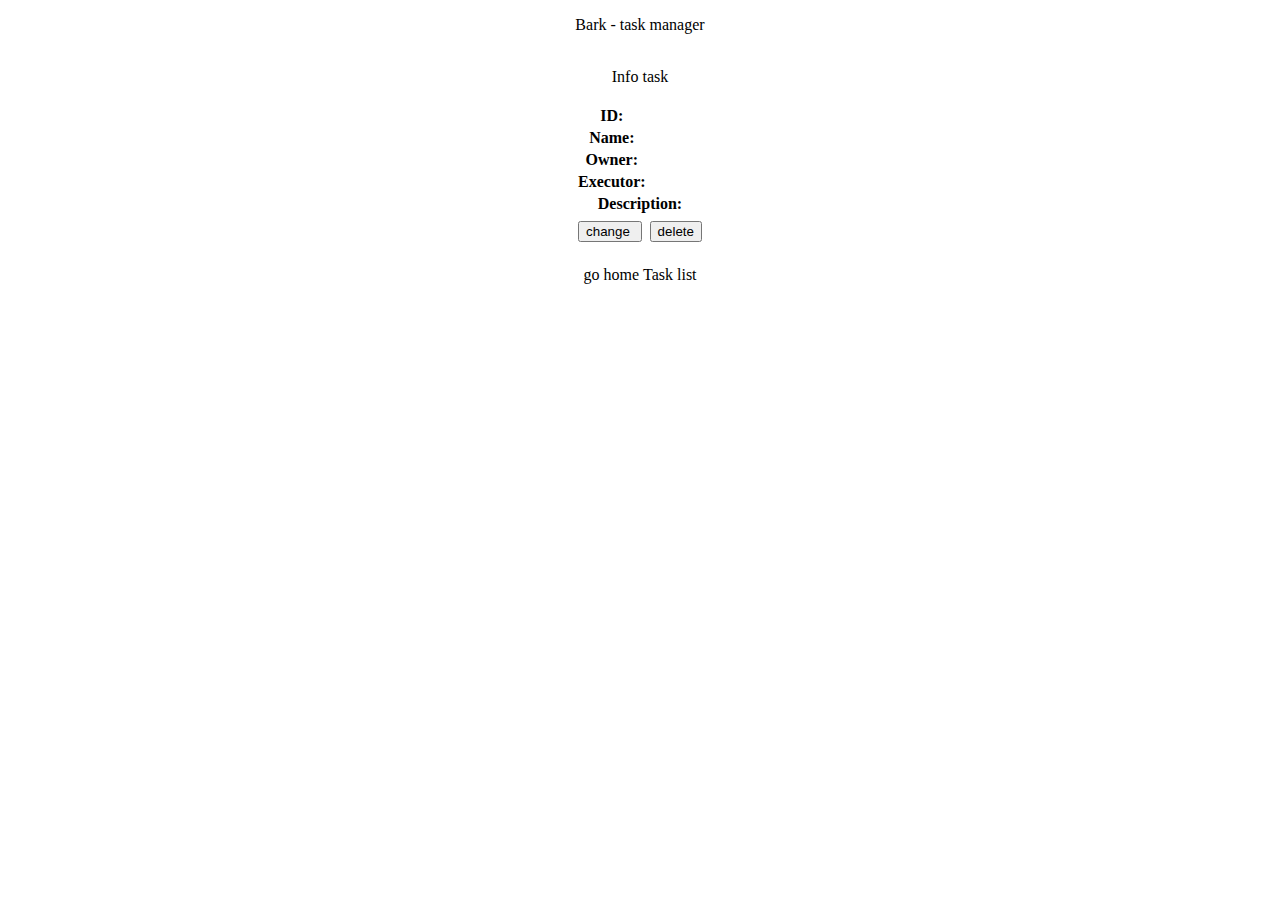
==== taskman/src/main/resources/templates/info_task_form.html @ 262fd79a "Spring boot" ====
<!DOCTYPE html>
<html xmlns:th="http://www.thymeleaf.org">
<html>
<head>
    <meta http-equiv="Content-Type" content="text/html; charset=UTF-8"/>
    <title>Bark: info task</title>
    <link href="../../css/app.css" rel="stylesheet">
</head>
<body>
    <center><p>Bark - task manager</p></center>
    <br>
    <center>Info task</center>
    <br>
    <center>
        <table>
            <tr>
                <th class="t_left">ID:</th>
                <td th:text="${task.id}"></td>
            </tr>
            <tr>
                <th class="t_left">Name:</th>
                <td th:text="${task.name}"></td>
            </tr>
            <tr>
                <th class="t_left">Owner:</th>
                <td th:text="${task.owner}"></td>
            </tr>
            <tr>
                <th class="t_left">Executor:</th>
                <td th:text="${task.executor}"></td>
            </tr>
            <tr>
                <th class="t_left" colspan="2">Description:</th>
            </tr>
            <tr>
                <td colspan="2" th:text="${task.description}"></td>
            </tr>
            <tr>
                <td>
                    <form th:action="@{'/tasks/change/' + ${task.id}}" method="POST">
                        <input type="submit" value="change "/>
                    </form>
                </td>
                <td>
                    <form th:action="@{'/tasks/del/' + ${task.id}}" method="POST">
                        <input type="submit" value="delete"/>
                    </form>
                </td>
            </tr>
        </table>
        <br>
        <table>
            <tr>
                <td>
                    <a th:href="@{/}">go home</a>
                </td>
                <td>
                    <a th:href="@{/tasks/list}">Task list</a>
                </td>
            </tr>
        </table>
    </center>

</body>
</html>
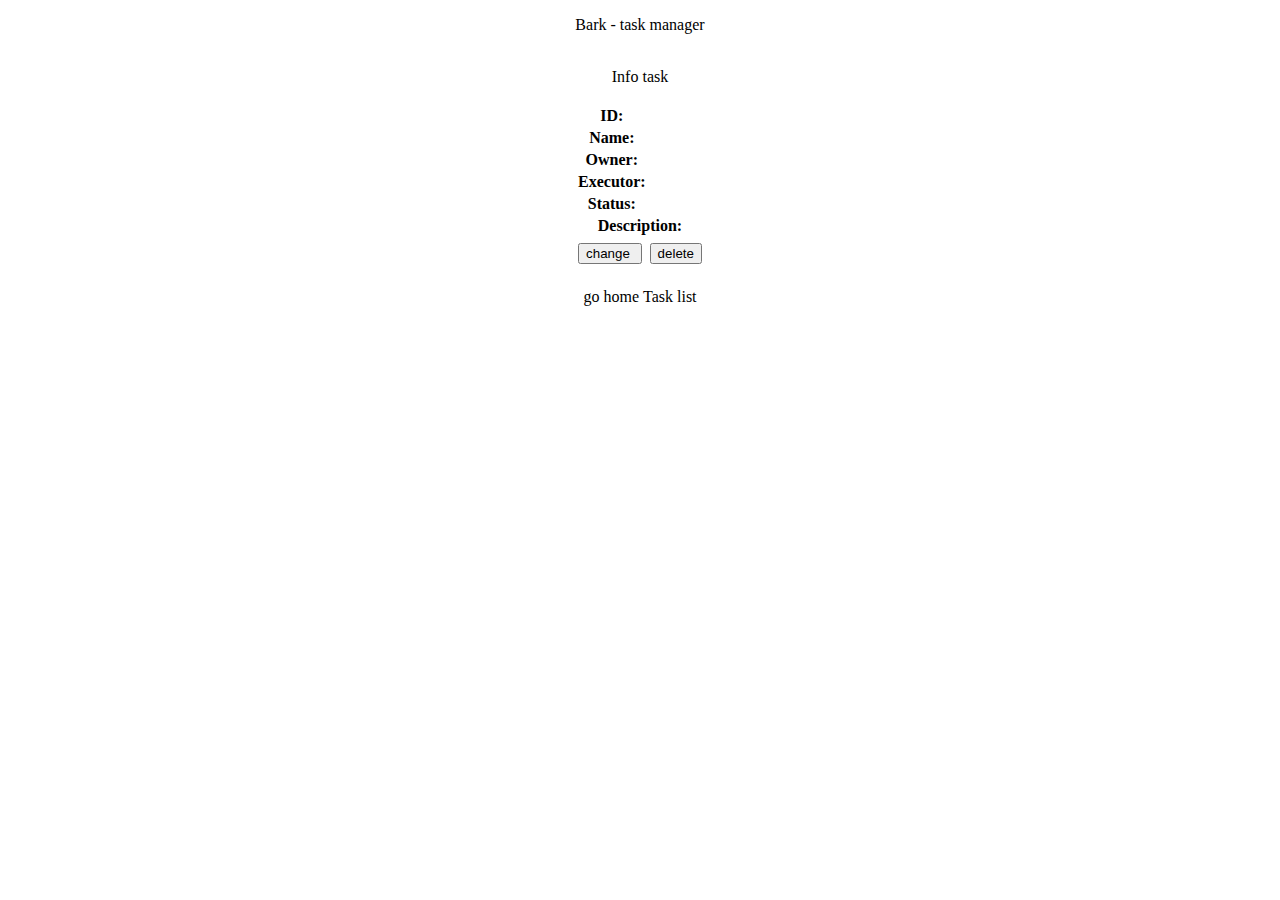
==== commit e145d672: "Spring data jpa" ====
--- a/taskman/src/main/resources/templates/info_task_form.html
+++ b/taskman/src/main/resources/templates/info_task_form.html
@@ -23,11 +23,15 @@
             </tr>
             <tr>
                 <th class="t_left">Owner:</th>
-                <td th:text="${task.owner}"></td>
+                <td th:text="${task.owner.name}"></td>
             </tr>
             <tr>
                 <th class="t_left">Executor:</th>
-                <td th:text="${task.executor}"></td>
+                <td th:text="${task.executor.name}"></td>
+            </tr>
+            <tr>
+                <th class="t_left">Status:</th>
+                <td th:text="${task.status.statusName}"></td>
             </tr>
             <tr>
                 <th class="t_left" colspan="2">Description:</th>
